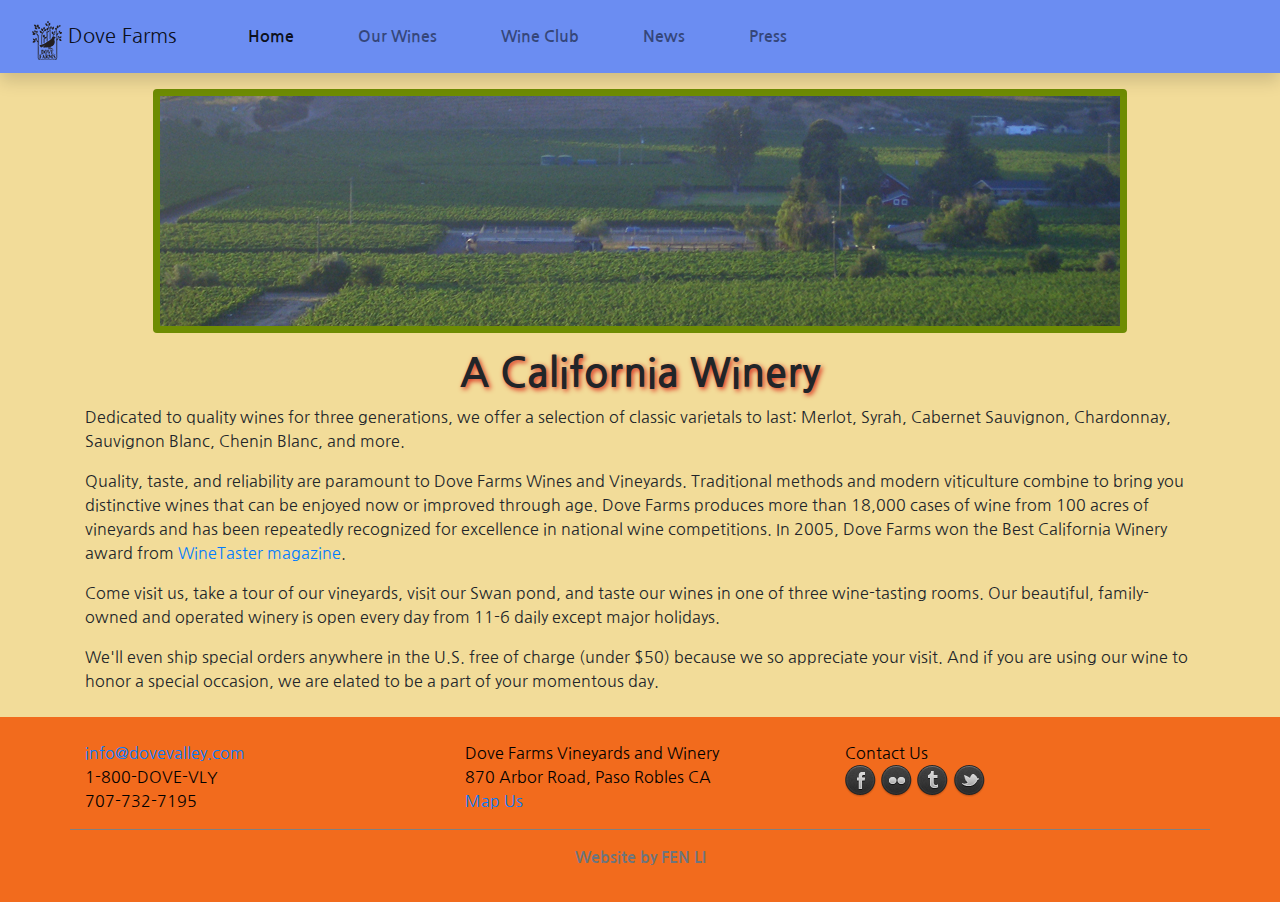
==== index.html @ 8fa779ed "first commit" ====
<!doctype html>
<html lang="en">
<head>
    <!-- Required meta tags -->
    <meta charset="utf-8">
    <meta name="viewport" content="width=device-width, initial-scale=1, shrink-to-fit=no">

    <!-- Bootstrap CSS -->
    <link rel="stylesheet" href="https://stackpath.bootstrapcdn.com/bootstrap/4.5.2/css/bootstrap.min.css" integrity="sha384-JcKb8q3iqJ61gNV9KGb8thSsNjpSL0n8PARn9HuZOnIxN0hoP+VmmDGMN5t9UJ0Z" crossorigin="anonymous">
    <link rel="stylesheet" href="cusstom.css">
    <link href="https://fonts.googleapis.com/css2?family=Nanum+Gothic:wght@400;700;800&display=swap" rel="stylesheet">
    <link href="css/caption1.css" rel="stylesheet" type="text/css">
    <title>Home-Dove Farms</title>
</head>
<body>
<nav class="navbar navbar-expand-lg navbar-light shadow">
    <a class="navbar-brand  mt-2" href="index.html">
        <img src="logo/logo.png"  class="d-inline-block align-top ml-3" alt="" >
        Dove Farms
    </a>
    <button class="navbar-toggler" type="button" data-toggle="collapse" data-target="#navbarSupportedContent" aria-controls="navbarSupportedContent" aria-expanded="false" aria-label="Toggle navigation">
        <span class="navbar-toggler-icon"></span>
    </button>

    <div class="collapse navbar-collapse" id="navbarSupportedContent">
        <ul class="navbar-nav mr-auto">
            <li class="nav-item active">
                <a class="nav-link ml-5 font-weight-bolder" href="index.html">Home <span class="sr-only">(current)</span></a>
            </li>
            <li class="nav-item">
                <a class="nav-link ml-5 font-weight-bolder" href="Our-wines.html">Our Wines</a>
            </li>
            <li class="nav-item">
                <a class="nav-link ml-5 font-weight-bolder" href="wine-club.html">Wine Club</a>
            </li>
            <li class="nav-item">
                <a class="nav-link ml-5 font-weight-bolder" href="News.html">News</a>
            </li>
            <li class="nav-item">
                <a class="nav-link ml-5 font-weight-bolder" href="press.html">Press</a>
            </li>
        </ul>
    </div>
</nav>
<main >
    <div class="text-center">
        <img src="photos-winery/banner2.jpg" class="rounded image mt-3 mb-2 img-fluid" alt="...">
    </div>
    <div class="container pt-2 pb-4">
        <h1 class="text-center">A California Winery</h1>
        <p>Dedicated to quality wines for three generations, we offer a selection of classic varietals to last:  Merlot, Syrah, Cabernet Sauvignon, Chardonnay, Sauvignon Blanc, Chenin Blanc, and more. </p>
        <p>Quality, taste, and reliability are paramount to Dove Farms Wines and Vineyards. Traditional methods and modern viticulture combine to bring you distinctive wines that can be enjoyed now or improved through age. Dove Farms produces more than 18,000 cases of wine from 100 acres of vineyards and has been repeatedly recognized for excellence in national wine competitions. In 2005, Dove Farms won the Best California Winery award from <a href="#" class="a-transform">WineTaster magazine</a>.</p>
        <p>Come visit us, take a tour of our vineyards, visit our Swan pond, and taste our wines in one of three wine-tasting rooms. Our beautiful, family-owned and operated winery is open every day from 11-6 daily except major holidays.  </p>
        <p>We'll even ship special orders anywhere in the U.S. free of charge (under $50) because we so appreciate your visit. And if you are using our wine to honor a special occasion, we are elated to be a part of your momentous day.</p>
    </div>
</main>
<footer>
        <div class="container pt-3">
            <div class="row bottom-line">
                <div class="col-sm pt-2">
                    <p class="foot-text"><a href="mailto:info@dovevalley.com">info@dovevalley.com</a><br />
                        1-800-DOVE-VLY<br />
                        707-732-7195 </p>
                </div>
                <div class="col-sm pt-2">
                    <p class="foot-text">Dove Farms Vineyards and Winery<br />
                        870 Arbor Road, Paso Robles CA<br>
                        <a href="#">Map Us</a></p>
                </div>
                <div class="col-sm pt-2">
                    <p class="foot-text">Contact Us <br>
                        <a href="#"><img src="social-media/40_Dark_social_icons-set-PIXEDEN/facebook_dark.png" class="scale-transform" alt=""></a>
                        <a href="#"><img src="social-media/40_Dark_social_icons-set-PIXEDEN/flickr_dark.png" class="scale-transform" alt=""></a>
                        <a href="#"><img src="social-media/40_Dark_social_icons-set-PIXEDEN/tumblr_dark.png" class="scale-transform" alt=""></a>
                        <a href="#"><img src="social-media/40_Dark_social_icons-set-PIXEDEN/twitter02_dark.png" class="scale-transform" alt=""></a>
                    </p>
                </div>
            </div>
        </div>

    <p class="text-center pt-3 text-muted font-weight-bolder">Website by FEN LI</p>
</footer>
<!-- Optional JavaScript -->
<!-- jQuery first, then Popper.js, then Bootstrap JS -->
<script src="https://code.jquery.com/jquery-3.5.1.slim.min.js" integrity="sha384-DfXdz2htPH0lsSSs5nCTpuj/zy4C+OGpamoFVy38MVBnE+IbbVYUew+OrCXaRkfj" crossorigin="anonymous"></script>
<script src="https://cdn.jsdelivr.net/npm/popper.js@1.16.1/dist/umd/popper.min.js" integrity="sha384-9/reFTGAW83EW2RDu2S0VKaIzap3H66lZH81PoYlFhbGU+6BZp6G7niu735Sk7lN" crossorigin="anonymous"></script>
<script src="https://stackpath.bootstrapcdn.com/bootstrap/4.5.2/js/bootstrap.min.js" integrity="sha384-B4gt1jrGC7Jh4AgTPSdUtOBvfO8shuf57BaghqFfPlYxofvL8/KUEfYiJOMMV+rV" crossorigin="anonymous"></script>
<script src="js/modernizr.custom.js"></script>
<script src="js/toucheffects.js"></script>
</body>
</html>
---- cusstom.css ----
body{
    font-family: 'Nanum Gothic', sans-serif;
}
nav {
    background-color: #F26B1D!important;
}
h1, h2, h3, h4, h5{
    font-weight: bold;
}
h1, h2 {
    text-shadow: 2px 2px 5px #D92818!important;
}
main  {
    background-color: #F2DC99;
    transition-property: background-color;
    transition-duration: 1s;
    transition-timing-function: ease;
}
footer {
     background-color: #F26B1D;
     margin-top: -1rem;
     padding: 1rem;
}
.foot-text {
    margin-top: -1rem;
    color: #000;
    text-weight: bold!important;
}
nav a:hover{
    background-color: #F2CB05;
    text-decoration: underline #6E8C03!important;
    border-radius:15px;
}
.image {
    border: 7px solid  #6E8C03;
}
main img:hover {
    border:7px solid #F2CB05;
}
footer a:hover{
    color: #0477BF;
    text-weight: bold!important;
}
nav:hover{
    background-color: #6B8DF2!important;
    transition-property: background-color 1s ease;
 }
.scale-transform:hover {
    transform: scale(1.5);
 }
 .a-transform:hover {
    color: #F20505;
    background-color: #07038C;
    border-radius:15px;
 }
 .bottom-line {
    border-bottom: 1px solid gray;
 }
---- css/caption1.css ----
*, *:after, *:before {
	-webkit-box-sizing: border-box;
	-moz-box-sizing: border-box;
	box-sizing: border-box;
}
.grid {
	padding: 10px;
	max-width: 1300px;
	margin: 0 auto;
	list-style: none;
	text-align: center;
}
.grid li {
	display: inline-block;
	width: 440px;
	margin: 0;
	padding: 20px;
	text-align: left;
	position: relative;
}
.grid figure {
	margin: 0;
	position: relative;
}
.grid figure img {
	max-width: 100%;
	display: block;
	position: relative;
}
.grid figcaption {
	position: absolute;
	top: 0;
	left: 0;
	padding: 0 20px;
	background: #2c3f52;
	color: #ed4e6e;
}
.grid figcaption h3 {
	margin: 0;
	padding: 0;
	color: #fff;
	font-size: 20px;
	line-height: 2;
}
.grid figcaption a {
	text-align: center;
	padding: 5px;
	border-radius: 2px;
	display: inline-block;
	background: #ed4e6e;
	color: #fff;
}
/* Caption Style 1 */
.cs-style-1 figcaption {
	height: 100%;
	width: 100%;
	opacity: 0;
	text-align: center;
	-webkit-backface-visibility: hidden;
	-moz-backface-visibility: hidden;
	backface-visibility: hidden;
	-webkit-transition: -webkit-transform 0.3s, opacity 0.3s;
	-moz-transition: -moz-transform 0.3s, opacity 0.3s;
	transition: transform 0.3s, opacity 0.3s;
	font-size: 14px;
	line-height: 1.4;
}
.no-touch .cs-style-1 figure:hover figcaption, .cs-style-1 figure.cs-hover figcaption {
	opacity: 1;
	-webkit-transform: translate(15px, 15px);
	-moz-transform: translate(15px, 15px);
	-ms-transform: translate(15px, 15px);
	transform: translate(15px, 15px);
}
.cs-style-1 figcaption h3 {
	margin-top: 50px;
}
.cs-style-1 figcaption span {
	display: block;
}
.cs-style-1 figcaption a {
	margin-top: 30px;
}

@media screen and (max-width: 31.5em) {
.grid {
	padding: 10px 10px 100px 10px;
}
.grid li {
	width: 100%;
	min-width: 300px;
}
}
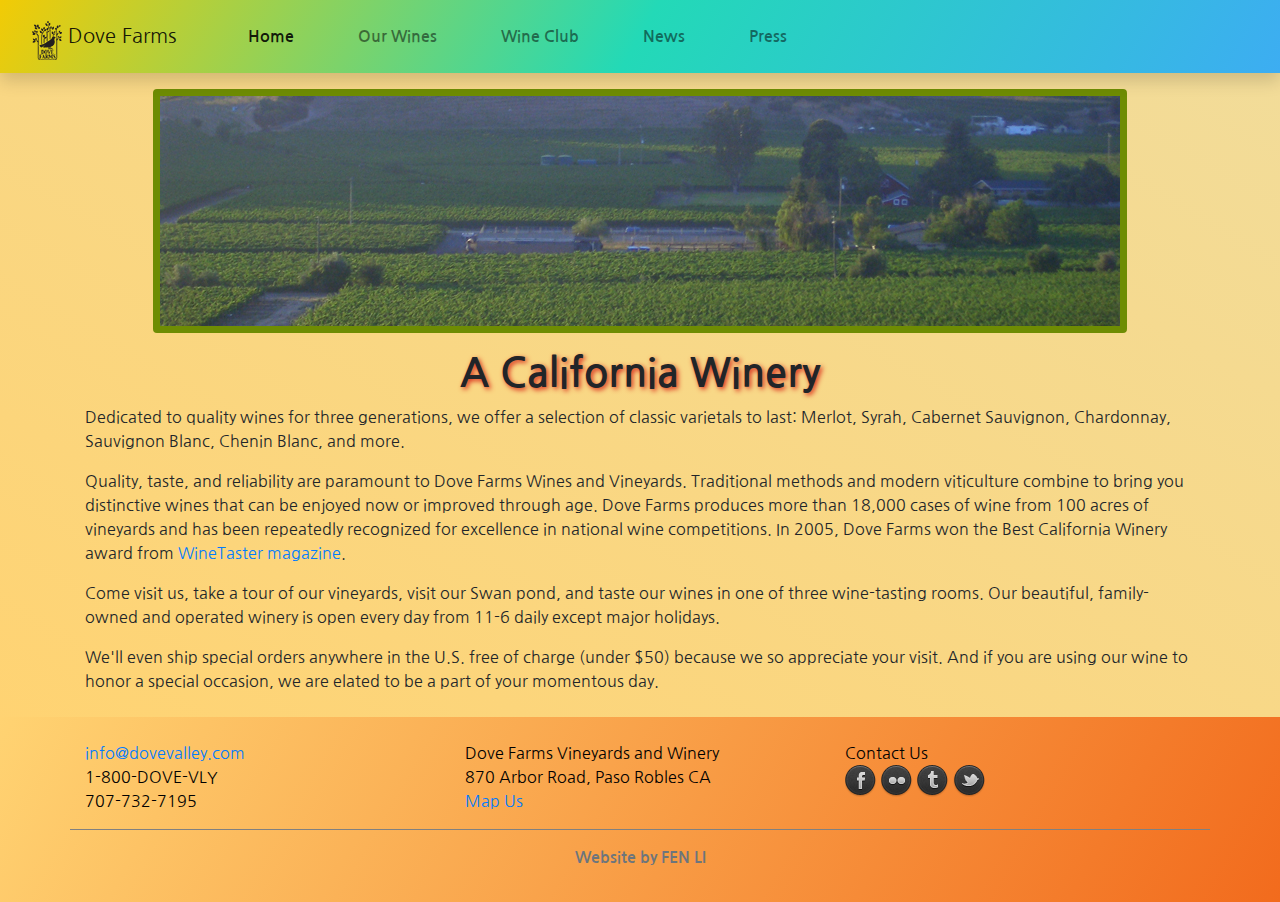
==== commit 88290504: "added ./" ====
--- a/index.html
+++ b/index.html
@@ -15,7 +15,7 @@
 <body>
 <nav class="navbar navbar-expand-lg navbar-light shadow">
     <a class="navbar-brand  mt-2" href="index.html">
-        <img src="logo/logo.png"  class="d-inline-block align-top ml-3" alt="" >
+        <img src="./logo/logo.png"  class="d-inline-block align-top ml-3" alt="" >
         Dove Farms
     </a>
     <button class="navbar-toggler" type="button" data-toggle="collapse" data-target="#navbarSupportedContent" aria-controls="navbarSupportedContent" aria-expanded="false" aria-label="Toggle navigation">
@@ -44,7 +44,7 @@
 </nav>
 <main >
     <div class="text-center">
-        <img src="photos-winery/banner2.jpg" class="rounded image mt-3 mb-2 img-fluid" alt="...">
+        <img src="./photos-winery/banner2.jpg" class="rounded image mt-3 mb-2 img-fluid" alt="...">
     </div>
     <div class="container pt-2 pb-4">
         <h1 class="text-center">A California Winery</h1>
--- a/cusstom.css
+++ b/cusstom.css
@@ -2,7 +2,7 @@
     font-family: 'Nanum Gothic', sans-serif;
 }
 nav {
-    background-color: #F26B1D!important;
+    background-image: linear-gradient(-240deg,  #F26B1D, #FFD372);
 }
 h1, h2, h3, h4, h5{
     font-weight: bold;
@@ -11,12 +11,13 @@
     text-shadow: 2px 2px 5px #D92818!important;
 }
 main  {
-    background-color: #F2DC99;
+    background-image: linear-gradient(-150deg, #F2DC99, #FFD372);
     transition-property: background-color;
     transition-duration: 1s;
     transition-timing-function: ease;
 }
 footer {
+     background-image: linear-gradient(-60deg,  #F26B1D, #FFD372);
      background-color: #F26B1D;
      margin-top: -1rem;
      padding: 1rem;
@@ -27,7 +28,7 @@
     text-weight: bold!important;
 }
 nav a:hover{
-    background-color: #F2CB05;
+    background-image: linear-gradient(-240deg,  #F2CB05, #F26B1D, #3DADF2);
     text-decoration: underline #6E8C03!important;
     border-radius:15px;
 }
@@ -42,8 +43,8 @@
     text-weight: bold!important;
 }
 nav:hover{
-    background-color: #6B8DF2!important;
-    transition-property: background-color 1s ease;
+    background-image: linear-gradient(-240deg,  #F2CB05, #23D9B7, #3DADF2);
+    transition-property: background-image 1s ease;
  }
 .scale-transform:hover {
     transform: scale(1.5);
